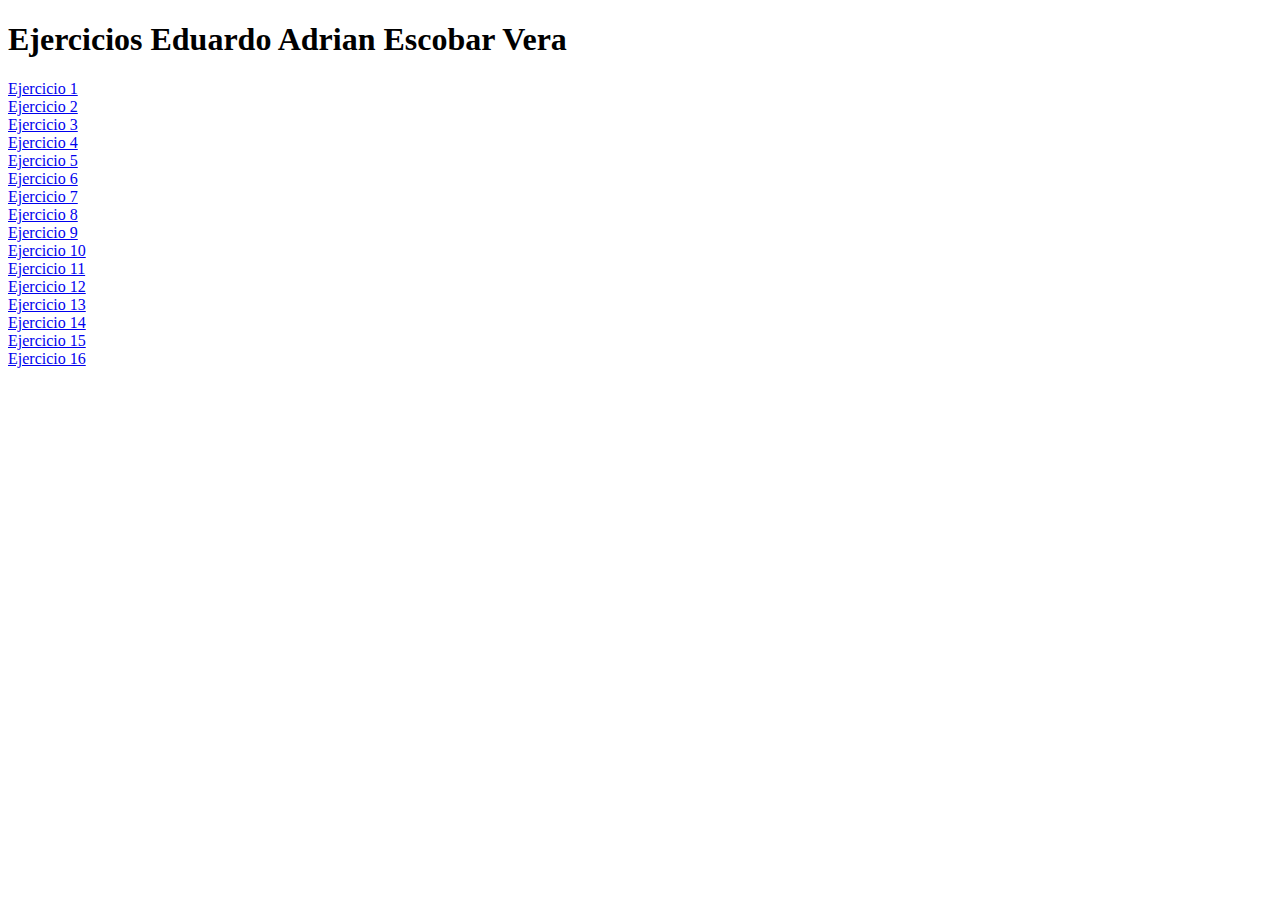
==== parte2/index.html @ 81ccaa2e "Arreglo" ====
<!DOCTYPE html>
<html lang="en">
<head>
    <meta charset="UTF-8">
    <meta name="viewport" content="width=device-width, initial-scale=1.0">
    <title>Ejercicios</title>
    <link rel="stylesheet" href="style.css">
    
</head>
<body>
  <body>
    <div id="container">
        <h1>Ejercicios Eduardo Adrian Escobar Vera</h1>
          <div id="enlaces">
            <a href="ejercicio1.js" onclick="cargarScript('ejercicio1.js')">Ejercicio 1</a><br>
            <a href="ejercicio2.js" onclick="cargarScript('ejercicio2.js')">Ejercicio 2</a><br>
            <a href="ejercicio3.js" onclick="cargarScript('ejercicio3.js')">Ejercicio 3</a><br>
            <a href="ejercicio4.js" onclick="cargarScript('ejercicio4.js')">Ejercicio 4</a><br>
            <a href="ejercicio5.js" onclick="cargarScript('ejercicio5.js')">Ejercicio 5</a><br>
            <a href="ejercicio6.js" onclick="cargarScript('ejercicio6.js')">Ejercicio 6</a><br>
            <a href="ejercicio7.js" onclick="cargarScript('ejercicio7.js')">Ejercicio 7</a><br>
            <a href="ejercicio8.js" onclick="cargarScript('ejercicio8.js')">Ejercicio 8</a><br>
            <a href="ejercicio9.js" onclick="cargarScript('ejercicio9.js')">Ejercicio 9</a><br>
            <a href="ejercicio10.js" onclick="cargarScript('ejercicio10.js')">Ejercicio 10</a><br>
            <a href="ejercicio11.js" onclick="cargarScript('ejercicio11.js')">Ejercicio 11</a><br>
            <a href="ejercicio12.js" onclick="cargarScript('ejercicio12.js')">Ejercicio 12</a><br>
            <a href="ejercicio13.js" onclick="cargarScript('ejercicio13.js')">Ejercicio 13</a><br>
            <a href="ejercicio14.js" onclick="cargarScript('ejercicio14.js')">Ejercicio 14</a><br>
            <a href="ejercicio15.js" onclick="cargarScript('ejercicio15.js')">Ejercicio 15</a><br>
            <a href="ejercicio16.js" onclick="cargarScript('ejercicio16.js')">Ejercicio 16</a><br>
          </div>
    </div>   
  <script>
    function cargarScript(nombreArchivo) {
        const script = document.createElement('script');
        script.src = nombreArchivo;
        document.body.appendChild(script);
        script.onload = function() {
            window.location.href = "index.html";
        };
    }
  </script>

</body>
</html>
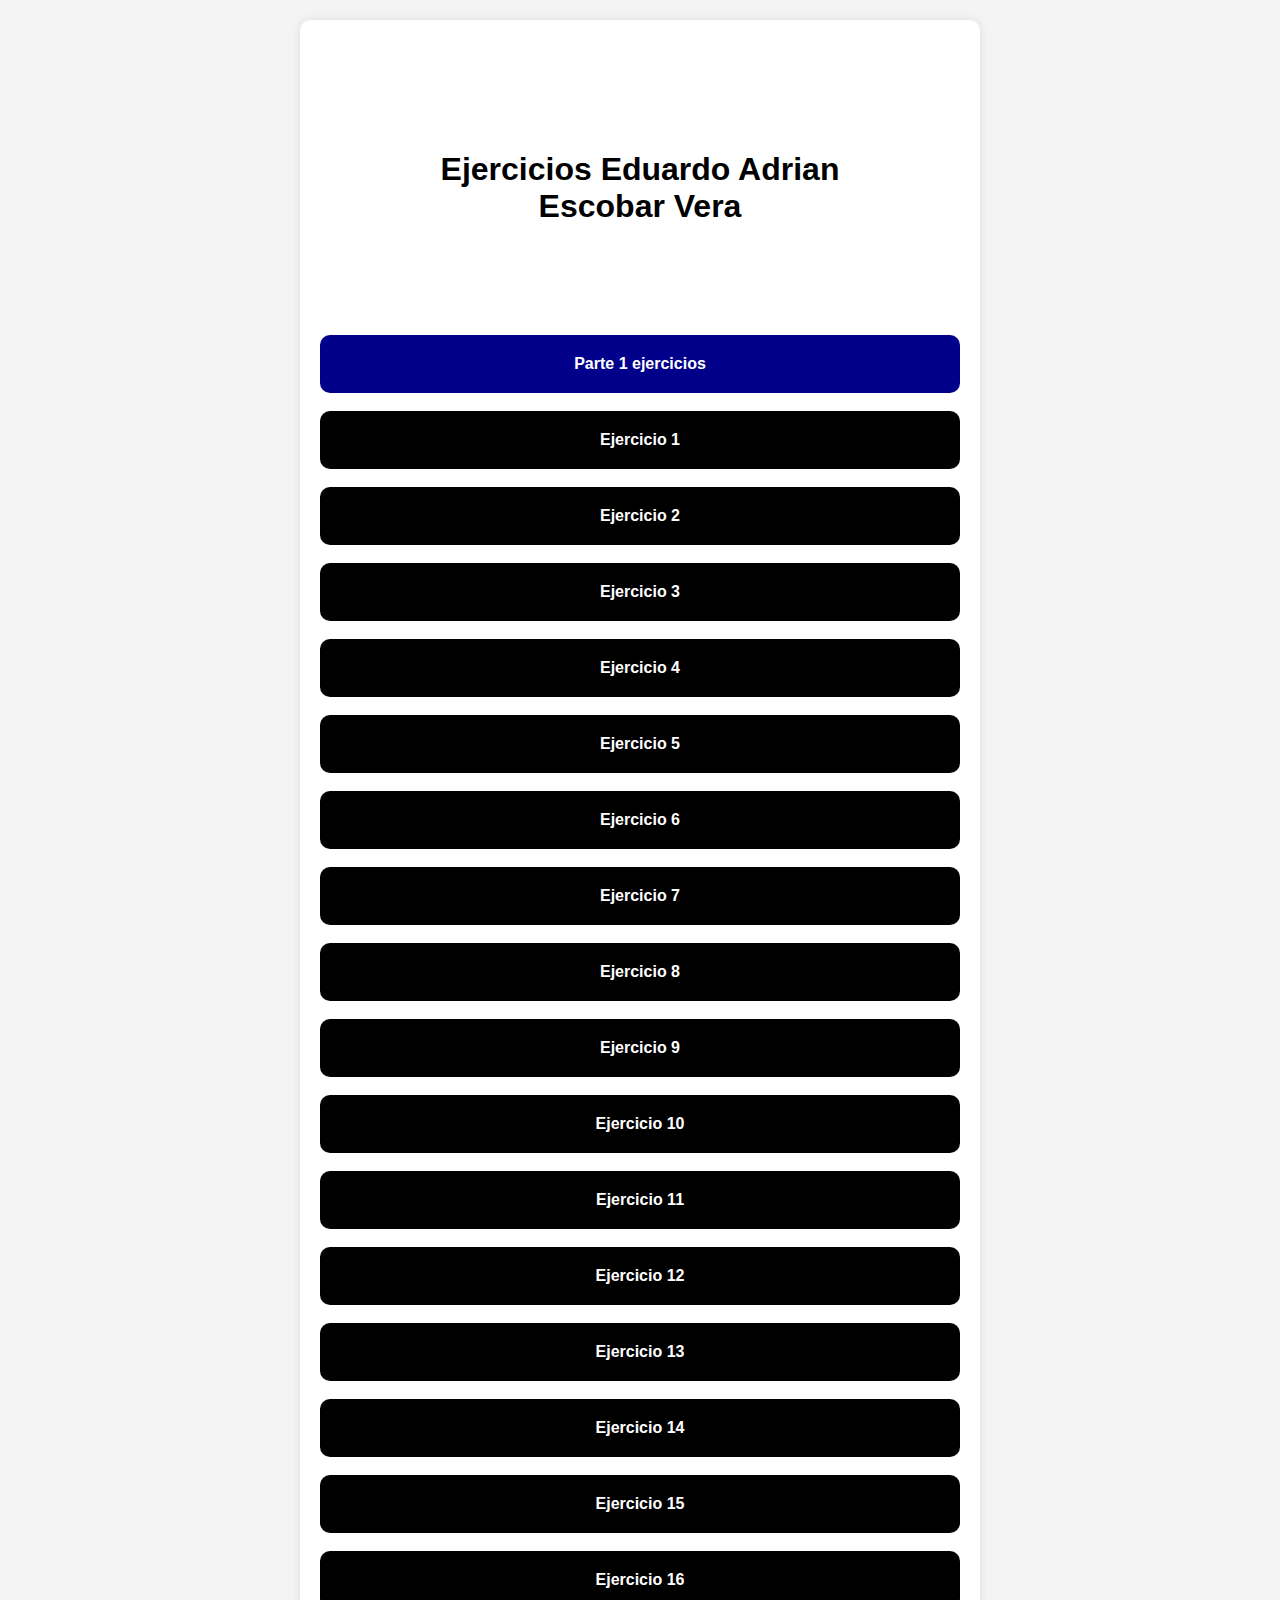
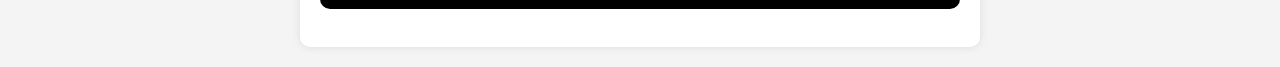
==== commit 63649ab4: "arreglos" ====
--- a/parte2/index.html
+++ b/parte2/index.html
@@ -12,6 +12,7 @@
     <div id="container">
         <h1>Ejercicios Eduardo Adrian Escobar Vera</h1>
           <div id="enlaces">
+            <a href="/index.html">Parte 1 ejercicios</a><br>
             <a href="ejercicio1.js" onclick="cargarScript('ejercicio1.js')">Ejercicio 1</a><br>
             <a href="ejercicio2.js" onclick="cargarScript('ejercicio2.js')">Ejercicio 2</a><br>
             <a href="ejercicio3.js" onclick="cargarScript('ejercicio3.js')">Ejercicio 3</a><br>
--- a/parte2/style.css
+++ b/parte2/style.css
@@ -0,0 +1,45 @@
+body {
+    margin: 0;
+    padding: 0;
+    font-family: Arial, sans-serif;
+    background-color: #f4f4f4;
+}
+
+#container {
+    width: 50%;
+    margin: 20px auto;
+    padding: 20px;
+    background-color: #fff;
+    border-radius: 10px;
+    box-shadow: 0 0 10px rgba(0, 0, 0, 0.1);
+}
+
+h1 {
+    text-align: center;
+    font-size: 32px;
+    color: black;
+    margin-bottom: 20px;
+    padding: 90px;
+}
+
+a {
+    display: block;
+    text-align: center;
+    padding: 20px;
+    background-color: black;
+    border-radius: 10px;
+    text-decoration: none;
+    color: white;
+    font-weight: bold;
+    transition: background-color 0.3s;
+}
+
+a:hover {
+    background-color: white;
+    color: black;
+    border: 1px black solid;
+}
+
+a:nth-child(1){
+  background-color: darkblue;
+}
